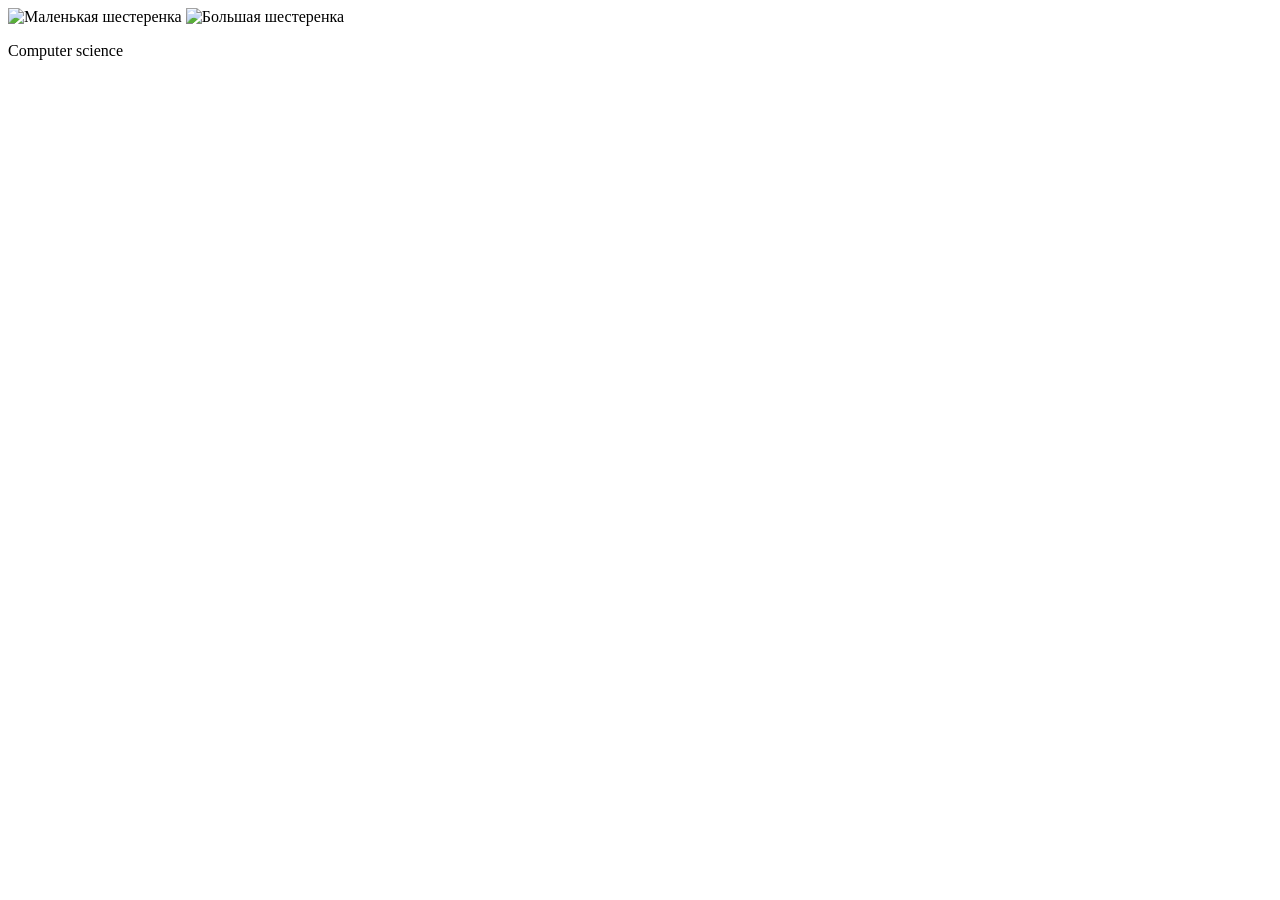
==== practice-1.html @ ecbcd0f7 "Add files via upload" ====
<!DOCTYPE html>
<html>
<head>
    <meta charset="utf-8">
    <title>Анимация шестеренок</title>
    <link rel="stylesheet" href="styles/style-1.css">
</head>
<body>
    <div id="field">
        <img src="https://i.pinimg.com/originals/e6/98/b8/e698b8bd4365d75945ddc4070c1bef8f.png" id="small_sh" alt="Маленькая шестеренка">
        <img src="https://i.pinimg.com/originals/e6/98/b8/e698b8bd4365d75945ddc4070c1bef8f.png " id="big_sh" alt="Большая шестеренка">
        <p id="text_cs">Computer science</p>
    </div>
</body>
</html>
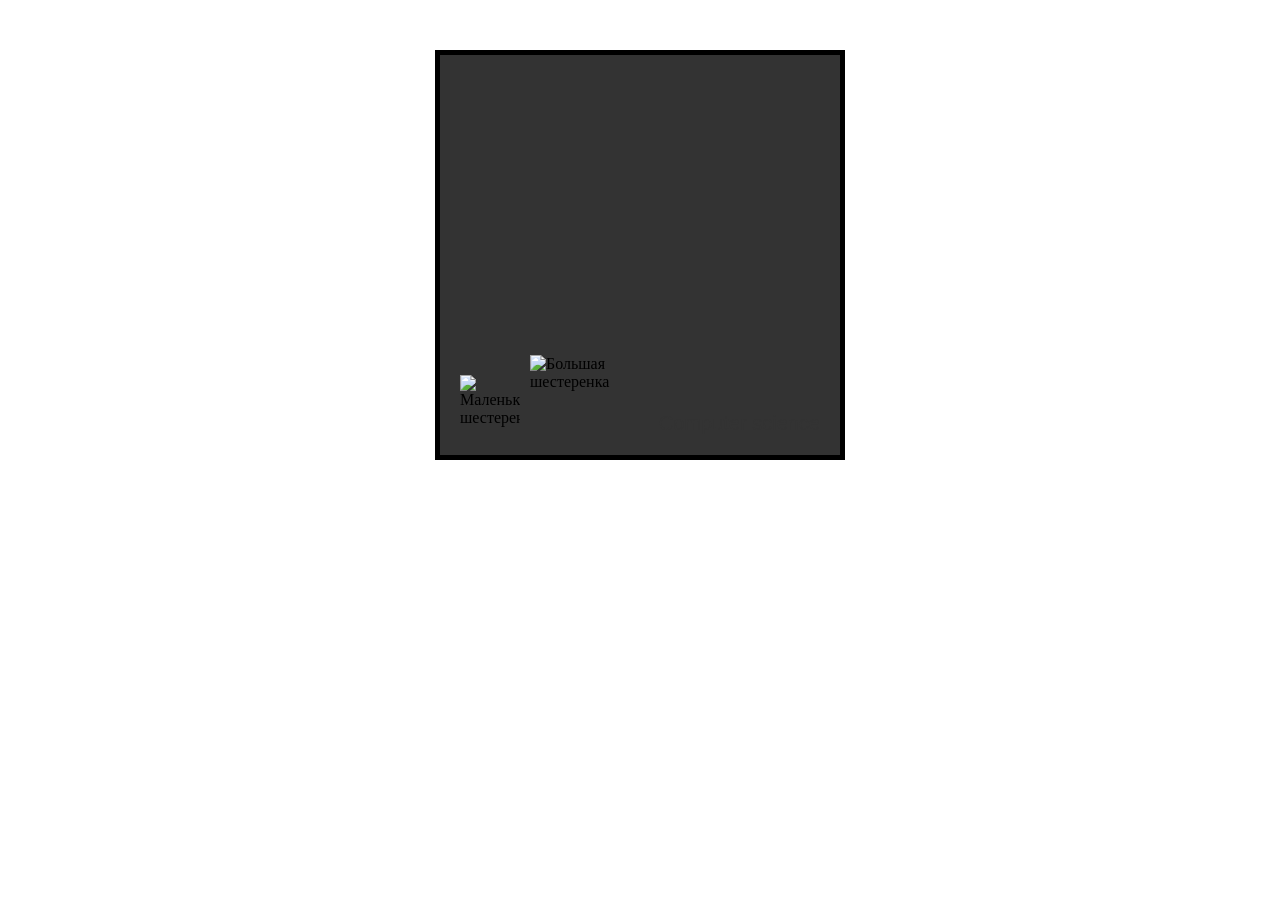
==== commit 729600c5: "Update practice-1.html" ====
--- a/practice-1.html
+++ b/practice-1.html
@@ -3,7 +3,7 @@
 <head>
     <meta charset="utf-8">
     <title>Анимация шестеренок</title>
-    <link rel="stylesheet" href="styles/style-1.css">
+    <link rel="stylesheet" href="style.css/style-1.css">
 </head>
 <body>
     <div id="field">
@@ -12,4 +12,4 @@
         <p id="text_cs">Computer science</p>
     </div>
 </body>
-</html>+</html>
--- a/style.css/style-1.css
+++ b/style.css/style-1.css
@@ -0,0 +1,63 @@
+#field {
+    width: 400px;
+    height: 400px;
+    background: #333;
+    border: 5px solid #000;
+    margin: 50px auto;
+    position: relative;
+    cursor: pointer;
+    transition: background 3s;
+}
+
+#small_sh {
+    width: 60px;
+    height: 60px;
+    position: absolute;
+    left: 20px;
+    bottom: 20px;
+    z-index: 1;
+    transition: all 1s;
+}
+
+#big_sh {
+    width: 80px;
+    height: 80px;
+    position: absolute;
+    left: 90px;
+    bottom: 20px;
+    z-index: 1;
+    transition: all 1s;
+}
+
+#text_cs {
+    font-family: Arial, sans-serif;
+    font-size: 20px;
+    color: #333;
+    position: absolute;
+    right: 20px;
+    bottom: 20px;
+    z-index: 0;
+    margin: 0;
+}
+
+@keyframes rotateAnimation {
+    0% { transform: rotate(0deg); }
+    100% { transform: rotate(360deg); }
+}
+
+#field:hover {
+    background: transparent;
+}
+
+#field:hover #small_sh {
+    width: 80px;
+    height: 80px;
+    animation: rotateAnimation 1s linear infinite running;
+}
+
+#field:hover #big_sh {
+    width: 120px;
+    height: 120px;
+    left: 100px;
+    animation: rotateAnimation 1s linear infinite running;
+}
